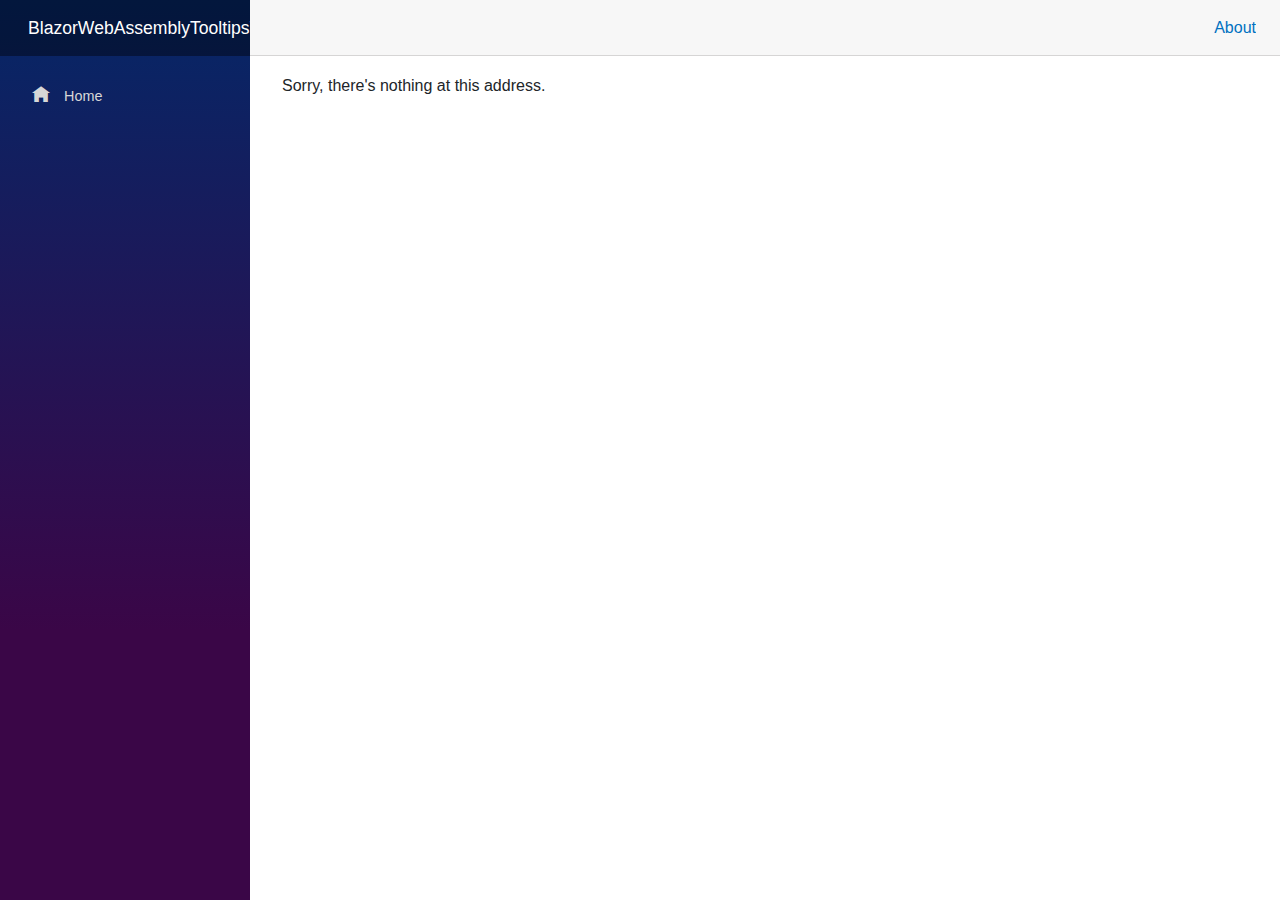
==== index.html @ d59ae93d "Initial commit" ====
<!DOCTYPE html>
<html lang="en">

<head>
    <meta charset="utf-8" />
    <meta name="viewport" content="width=device-width, initial-scale=1.0, maximum-scale=1.0, user-scalable=no" />
    <title>BlazorWebAssemblyTooltipsTest</title>
    <base href="/" />
    <link href="css/bootstrap/bootstrap.min.css" rel="stylesheet" />
    <link href="css/app.css" rel="stylesheet" />
    <link rel="icon" type="image/png" href="favicon.png" />
    <link href="BlazorWebAssemblyTooltipsTest.styles.css" rel="stylesheet" />
</head>

<body>
    <div id="app">
        <svg class="loading-progress">
            <circle r="40%" cx="50%" cy="50%" />
            <circle r="40%" cx="50%" cy="50%" />
        </svg>
        <div class="loading-progress-text"></div>
    </div>

    <div id="blazor-error-ui">
        An unhandled error has occurred.
        <a href="" class="reload">Reload</a>
        <a class="dismiss">🗙</a>
    </div>
    <script src="/js/bootstrap.js"></script>
    <script src="_framework/blazor.webassembly.js"></script>
</body>

</html>
---- css/app.css ----
@import url('open-iconic/font/css/open-iconic-bootstrap.min.css');

html, body {
    font-family: 'Helvetica Neue', Helvetica, Arial, sans-serif;
}

h1:focus {
    outline: none;
}

a, .btn-link {
    color: #0071c1;
}

.btn-primary {
    color: #fff;
    background-color: #1b6ec2;
    border-color: #1861ac;
}

.btn:focus, .btn:active:focus, .btn-link.nav-link:focus, .form-control:focus, .form-check-input:focus {
  box-shadow: 0 0 0 0.1rem white, 0 0 0 0.25rem #258cfb;
}

.content {
    padding-top: 1.1rem;
}

.valid.modified:not([type=checkbox]) {
    outline: 1px solid #26b050;
}

.invalid {
    outline: 1px solid red;
}

.validation-message {
    color: red;
}

#blazor-error-ui {
    background: lightyellow;
    bottom: 0;
    box-shadow: 0 -1px 2px rgba(0, 0, 0, 0.2);
    display: none;
    left: 0;
    padding: 0.6rem 1.25rem 0.7rem 1.25rem;
    position: fixed;
    width: 100%;
    z-index: 1000;
}

    #blazor-error-ui .dismiss {
        cursor: pointer;
        position: absolute;
        right: 0.75rem;
        top: 0.5rem;
    }

.blazor-error-boundary {
    background: url([data-uri]) no-repeat 1rem/1.8rem, #b32121;
    padding: 1rem 1rem 1rem 3.7rem;
    color: white;
}

    .blazor-error-boundary::after {
        content: "An error has occurred."
    }

.loading-progress {
    position: relative;
    display: block;
    width: 8rem;
    height: 8rem;
    margin: 20vh auto 1rem auto;
}

    .loading-progress circle {
        fill: none;
        stroke: #e0e0e0;
        stroke-width: 0.6rem;
        transform-origin: 50% 50%;
        transform: rotate(-90deg);
    }

        .loading-progress circle:last-child {
            stroke: #1b6ec2;
            stroke-dasharray: calc(3.141 * var(--blazor-load-percentage, 0%) * 0.8), 500%;
            transition: stroke-dasharray 0.05s ease-in-out;
        }

.loading-progress-text {
    position: absolute;
    text-align: center;
    font-weight: bold;
    inset: calc(20vh + 3.25rem) 0 auto 0.2rem;
}

    .loading-progress-text:after {
        content: var(--blazor-load-percentage-text, "Loading");
    }
---- BlazorWebAssemblyTooltipsTest.styles.css ----
@import '_content/BlazorTooltips/BlazorTooltips.bundle.scp.css';

/* /Shared/MainLayout.razor.rz.scp.css */
.page[b-gd9imhfd54] {
    position: relative;
    display: flex;
    flex-direction: column;
}

main[b-gd9imhfd54] {
    flex: 1;
}

.sidebar[b-gd9imhfd54] {
    background-image: linear-gradient(180deg, rgb(5, 39, 103) 0%, #3a0647 70%);
}

.top-row[b-gd9imhfd54] {
    background-color: #f7f7f7;
    border-bottom: 1px solid #d6d5d5;
    justify-content: flex-end;
    height: 3.5rem;
    display: flex;
    align-items: center;
}

    .top-row[b-gd9imhfd54]  a, .top-row[b-gd9imhfd54]  .btn-link {
        white-space: nowrap;
        margin-left: 1.5rem;
        text-decoration: none;
    }

    .top-row[b-gd9imhfd54]  a:hover, .top-row[b-gd9imhfd54]  .btn-link:hover {
        text-decoration: underline;
    }

    .top-row[b-gd9imhfd54]  a:first-child {
        overflow: hidden;
        text-overflow: ellipsis;
    }

@media (max-width: 640.98px) {
    .top-row:not(.auth)[b-gd9imhfd54] {
        display: none;
    }

    .top-row.auth[b-gd9imhfd54] {
        justify-content: space-between;
    }

    .top-row[b-gd9imhfd54]  a, .top-row[b-gd9imhfd54]  .btn-link {
        margin-left: 0;
    }
}

@media (min-width: 641px) {
    .page[b-gd9imhfd54] {
        flex-direction: row;
    }

    .sidebar[b-gd9imhfd54] {
        width: 250px;
        height: 100vh;
        position: sticky;
        top: 0;
    }

    .top-row[b-gd9imhfd54] {
        position: sticky;
        top: 0;
        z-index: 1;
    }

    .top-row.auth[b-gd9imhfd54]  a:first-child {
        flex: 1;
        text-align: right;
        width: 0;
    }

    .top-row[b-gd9imhfd54], article[b-gd9imhfd54] {
        padding-left: 2rem !important;
        padding-right: 1.5rem !important;
    }
}
/* /Shared/NavMenu.razor.rz.scp.css */
.navbar-toggler[b-e0ispu14x7] {
    background-color: rgba(255, 255, 255, 0.1);
}

.top-row[b-e0ispu14x7] {
    height: 3.5rem;
    background-color: rgba(0,0,0,0.4);
}

.navbar-brand[b-e0ispu14x7] {
    font-size: 1.1rem;
}

.oi[b-e0ispu14x7] {
    width: 2rem;
    font-size: 1.1rem;
    vertical-align: text-top;
    top: -2px;
}

.nav-item[b-e0ispu14x7] {
    font-size: 0.9rem;
    padding-bottom: 0.5rem;
}

    .nav-item:first-of-type[b-e0ispu14x7] {
        padding-top: 1rem;
    }

    .nav-item:last-of-type[b-e0ispu14x7] {
        padding-bottom: 1rem;
    }

    .nav-item[b-e0ispu14x7]  a {
        color: #d7d7d7;
        border-radius: 4px;
        height: 3rem;
        display: flex;
        align-items: center;
        line-height: 3rem;
    }

.nav-item[b-e0ispu14x7]  a.active {
    background-color: rgba(255,255,255,0.25);
    color: white;
}

.nav-item[b-e0ispu14x7]  a:hover {
    background-color: rgba(255,255,255,0.1);
    color: white;
}

@media (min-width: 641px) {
    .navbar-toggler[b-e0ispu14x7] {
        display: none;
    }

    .collapse[b-e0ispu14x7] {
        /* Never collapse the sidebar for wide screens */
        display: block;
    }
    
    .nav-scrollable[b-e0ispu14x7] {
        /* Allow sidebar to scroll for tall menus */
        height: calc(100vh - 3.5rem);
        overflow-y: auto;
    }
}
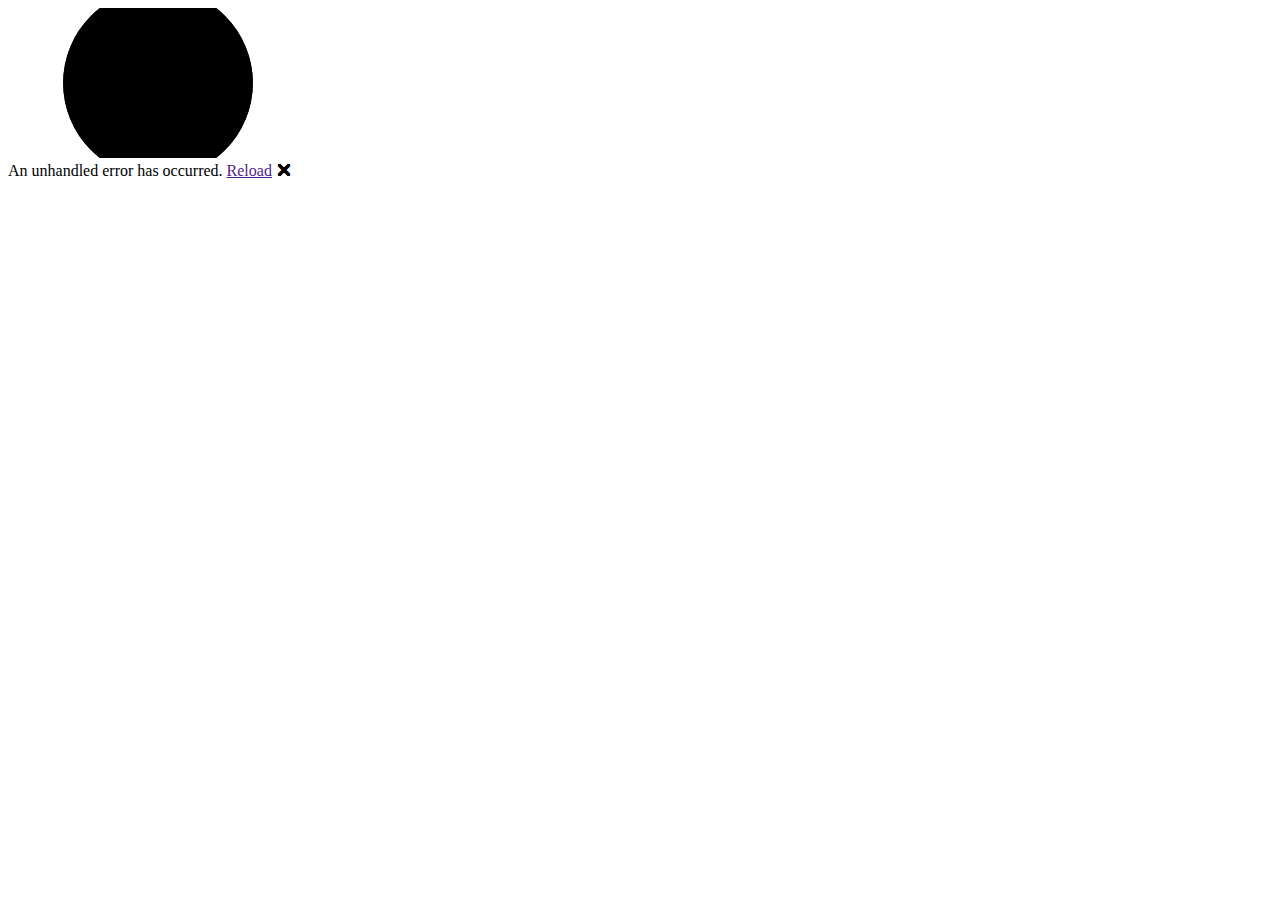
==== commit 09dd03d1: "Update github-page" ====
--- a/index.html
+++ b/index.html
@@ -5,7 +5,7 @@
     <meta charset="utf-8" />
     <meta name="viewport" content="width=device-width, initial-scale=1.0, maximum-scale=1.0, user-scalable=no" />
     <title>BlazorWebAssemblyTooltipsTest</title>
-    <base href="/" />
+    <base href="/BlazorTooltips/" />
     <link href="css/bootstrap/bootstrap.min.css" rel="stylesheet" />
     <link href="css/app.css" rel="stylesheet" />
     <link rel="icon" type="image/png" href="favicon.png" />
